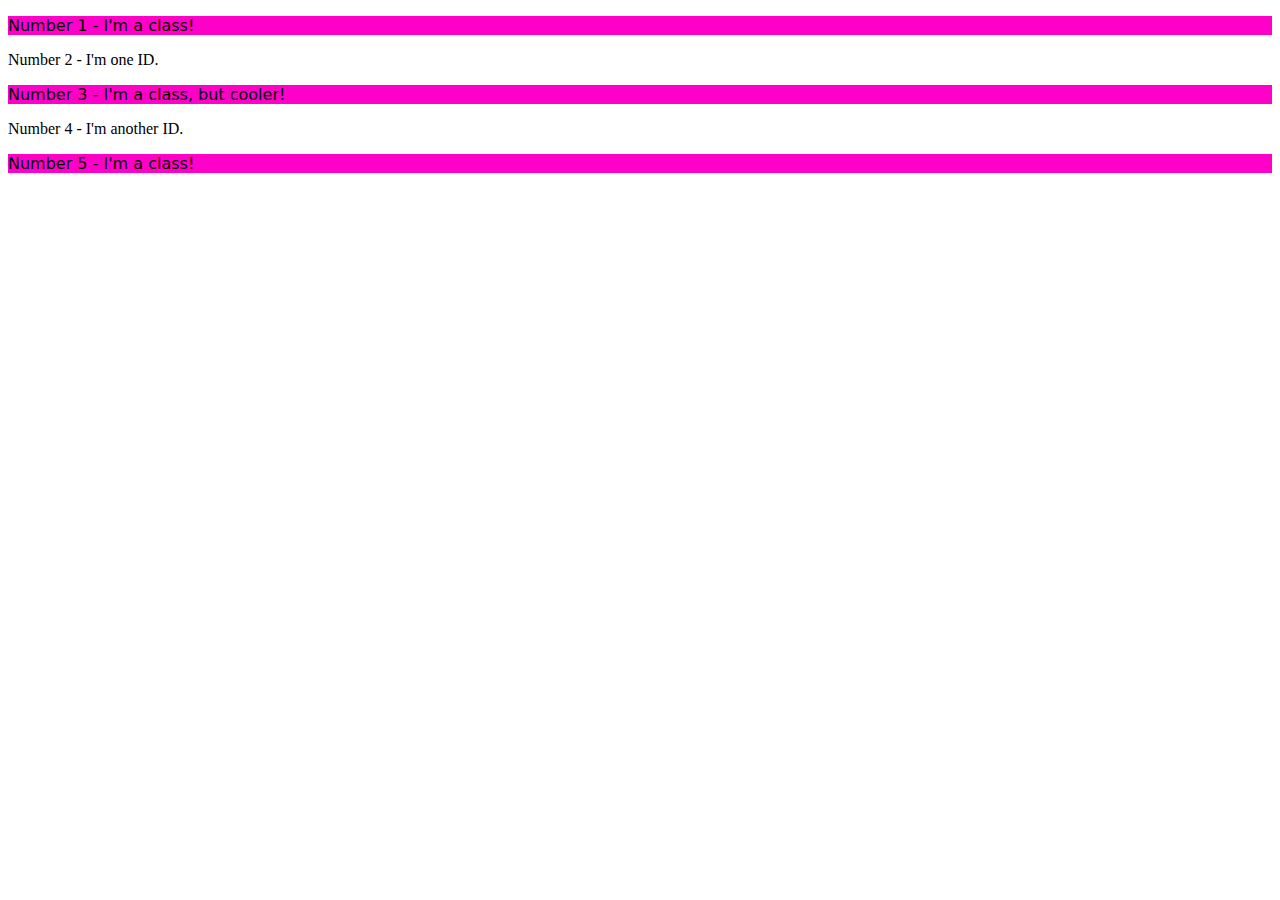
==== foundations/intro-to-css/02-class-id-selectors/index.html @ 03d2dbd4 "Add class and properties to second element" ====
<!DOCTYPE html>
<html lang="en">
  <head>
    <meta charset="UTF-8">
    <meta http-equiv="X-UA-Compatible" content="IE=edge">
    <meta name="viewport" content="width=device-width, initial-scale=1.0">
    <title>Class and ID Selectors</title>
    <link rel="stylesheet" href="style.css">
  </head>
  <body>
    <p class="odd">Number 1 - I'm a class!</p>
    <div>Number 2 - I'm one ID.</div>
    <p class="odd">Number 3 - I'm a class, but cooler!</p>
    <div>Number 4 - I'm another ID.</div>
    <p class="odd">Number 5 - I'm a class!</p>
  </body>
</html>
---- foundations/intro-to-css/02-class-id-selectors/style.css ----
.odd {
    background-color: rgb(255, 0, 200);
    font-family: "Verdana", "DejaVu Sans", sans-serif;
}
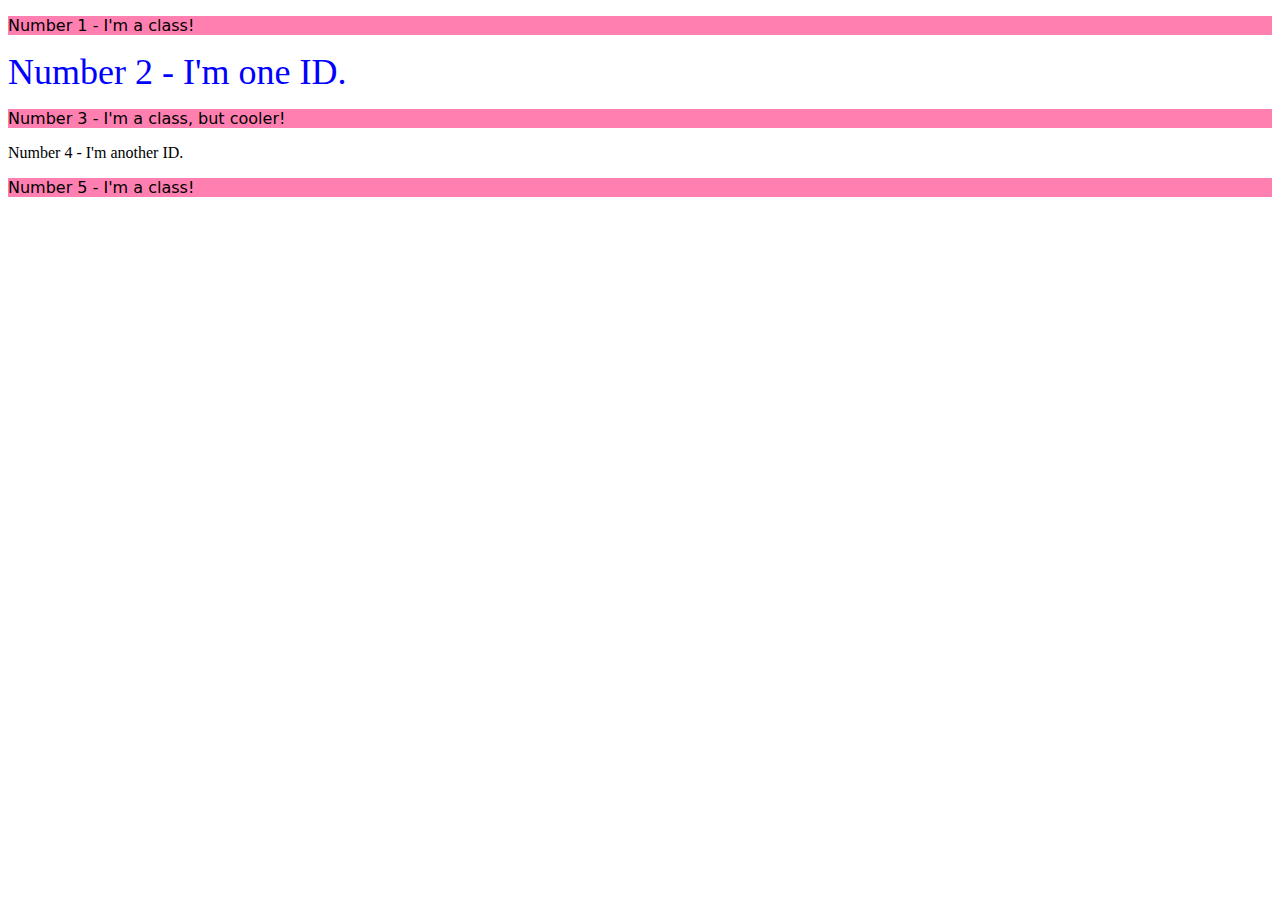
==== commit ef88c5ac: "Add class and properties to second element" ====
--- a/foundations/intro-to-css/02-class-id-selectors/index.html
+++ b/foundations/intro-to-css/02-class-id-selectors/index.html
@@ -9,7 +9,7 @@
   </head>
   <body>
     <p class="odd">Number 1 - I'm a class!</p>
-    <div>Number 2 - I'm one ID.</div>
+    <div id="two">Number 2 - I'm one ID.</div>
     <p class="odd">Number 3 - I'm a class, but cooler!</p>
     <div>Number 4 - I'm another ID.</div>
     <p class="odd">Number 5 - I'm a class!</p>
--- a/foundations/intro-to-css/02-class-id-selectors/style.css
+++ b/foundations/intro-to-css/02-class-id-selectors/style.css
@@ -1,4 +1,9 @@
 .odd {
-    background-color: rgb(255, 0, 200);
+    background-color: rgba(255, 0, 100, 0.5);
     font-family: "Verdana", "DejaVu Sans", sans-serif;
+}
+
+#two {
+    color: rgb(0,0,255);
+    font-size: 36px;
 }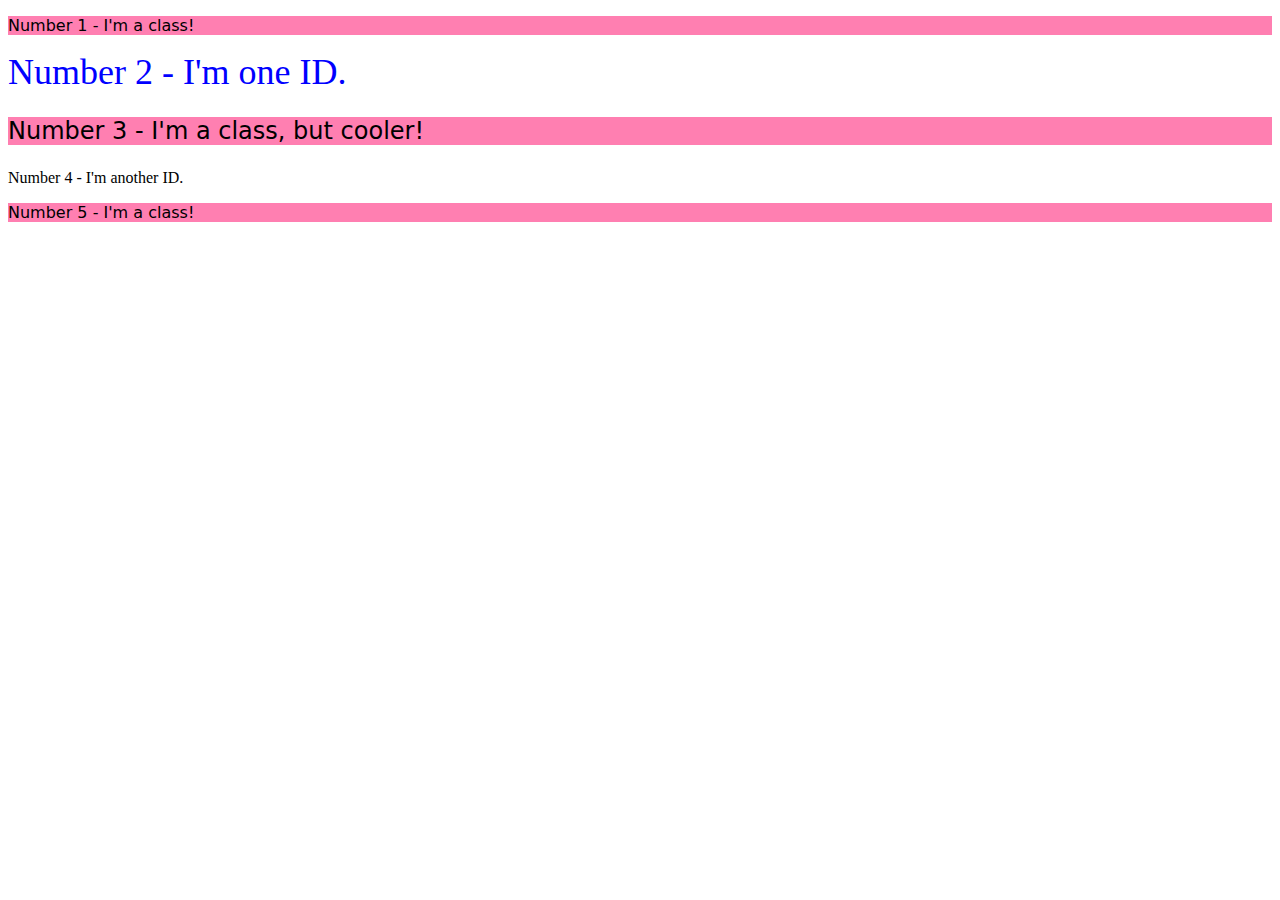
==== commit e7be5c22: "Add unique properties to third element with inline css" ====
--- a/foundations/intro-to-css/02-class-id-selectors/index.html
+++ b/foundations/intro-to-css/02-class-id-selectors/index.html
@@ -10,7 +10,7 @@
   <body>
     <p class="odd">Number 1 - I'm a class!</p>
     <div id="two">Number 2 - I'm one ID.</div>
-    <p class="odd">Number 3 - I'm a class, but cooler!</p>
+    <p class="odd" style="font-size: 24px;">Number 3 - I'm a class, but cooler!</p>
     <div>Number 4 - I'm another ID.</div>
     <p class="odd">Number 5 - I'm a class!</p>
   </body>
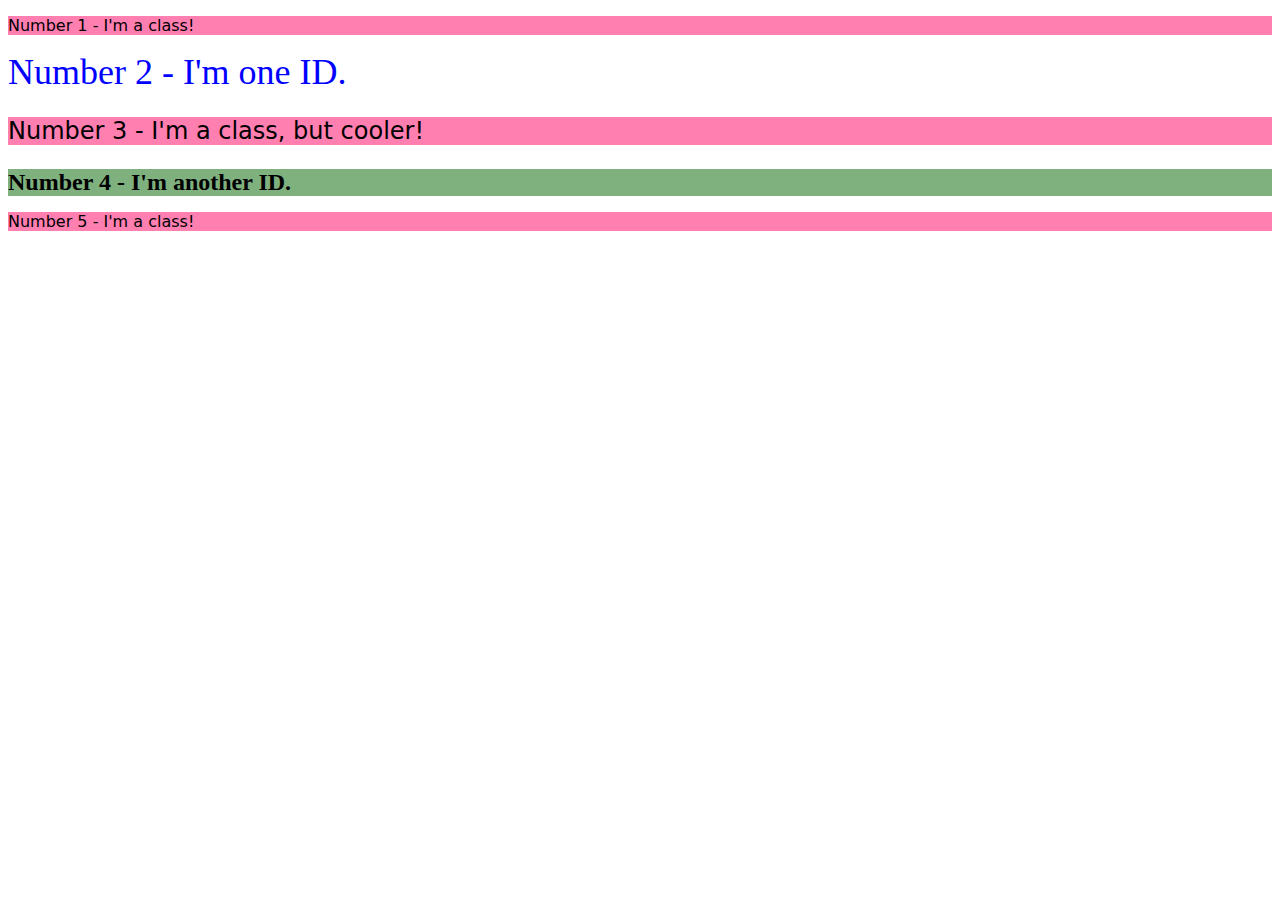
==== commit cfa70d4b: "Add id and properties to fourth element" ====
--- a/foundations/intro-to-css/02-class-id-selectors/index.html
+++ b/foundations/intro-to-css/02-class-id-selectors/index.html
@@ -11,7 +11,7 @@
     <p class="odd">Number 1 - I'm a class!</p>
     <div id="two">Number 2 - I'm one ID.</div>
     <p class="odd" style="font-size: 24px;">Number 3 - I'm a class, but cooler!</p>
-    <div>Number 4 - I'm another ID.</div>
+    <div id="four">Number 4 - I'm another ID.</div>
     <p class="odd">Number 5 - I'm a class!</p>
   </body>
 </html>--- a/foundations/intro-to-css/02-class-id-selectors/style.css
+++ b/foundations/intro-to-css/02-class-id-selectors/style.css
@@ -6,4 +6,10 @@
 #two {
     color: rgb(0,0,255);
     font-size: 36px;
+}
+
+#four {
+    background-color: rgba(0,100,0,0.5);
+    font-size: 24px;
+    font-weight: bold;
 }